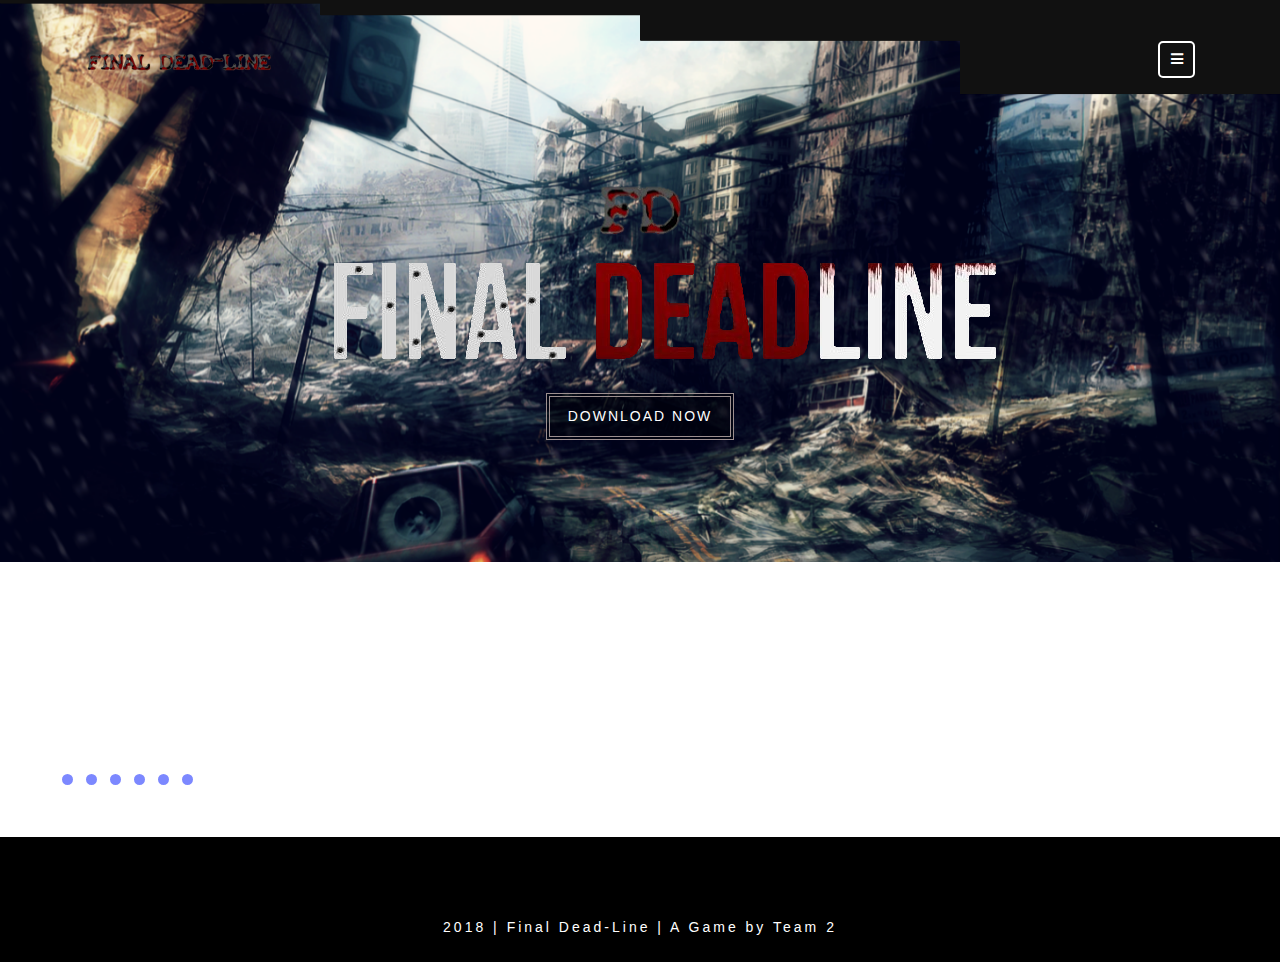
==== index.html @ 9690a4e4 "Add files via upload" ====
<!DOCTYPE html>
<html lang= en-gb>
<head>
   <title> Final Dead-Line, a game by Team 2</title>
   <!--meta tags -->
   <meta charset="UTF-8">
   <meta name="viewport" content="width=device-width, initial-scale=1">

   <script>
      addEventListener("load", function () {
       setTimeout(hideURLbar, 0);
      }, false);

      function hideURLbar() {
       window.scrollTo(0, 1);
      }
   </script>
   <!--//meta tags ends here-->
   <!--booststrap-->
   <link href="css/bootstrap.min.css" rel="stylesheet" type="text/css" media="all">
   <!--//booststrap end-->
   <!-- font-awesome icons -->
   <link href="css/fontawesome-all.min.css" rel="stylesheet" type="text/css" media="all">
   <!-- //font-awesome icons -->
   <!-- Nav-CSS -->
   <link href="css/nav.css" rel="stylesheet" type="text/css" media="all" />
   <script src="js/modernizr.custom.js"></script>
   <!-- //Nav-CSS -->
   <!-- banner -->
   <link rel="stylesheet" type="text/css" href="css/uncover.css" />
   <!--//banner -->
   <!--stylesheets-->
   <link href="css/style.css" rel='stylesheet' type='text/css' media="all">
   <!--//stylesheets-->
   <link href="//fonts.googleapis.com/css?family=Cinzel+Decorative:400,700" rel="stylesheet">
   <link href="//fonts.googleapis.com/css?family=Julius+Sans+One" rel="stylesheet">
   <link href="//fonts.googleapis.com/css?family=Arimo" rel="stylesheet">
</head>

<!-- reference the above's source -->

   <body>
      <div class="header-outs" id="home">
         <div class="header-w3layouts">
            <div class="container">
               <div class="right-side">
                  <p>
                     <button id="trigger-overlay" type="button">
                     <span class="fa fa-bars" aria-hidden="true"></span>
                     </button>
                  </p>
               </div>
               <!-- open/close -->
               <div class="overlay overlay-hugeinc">
                  <button type="button" class="overlay-close">Close</button>
                  <nav>
                     <ul>
                        <li><a href="index.html" >Home</a></li>
                        <li><a href="DevelopmentBlog.html" >About/Development Blog</a></li>
                        <!--<li><a href="hero.html" >Characters</a></li> Not yet needed
                        <li><a href="gallery.html" >Gallery</a></li> -->
                     </ul>
                  </nav>
               </div>
               <div class="hedder-logo">
                  <h1><a href="index.html">
                     <img src="Images\fdLogoFull.png" class="img-fluid" alt="Responsive image"></a>
                   </a>
                  </h1>
               </div>
            </div>
            <div class="clearfix"> </div>
         </div>
         <!--banner-->
         <div class="slides text-center">
            <div class="slide slide--current one-img ">
               <div class="slider-up">
                  <h4>
                   <img src="Images\fdLogoSmall.png">
                 </h4>
                  <h5>
                   <img src="Images\logoresizedfinal.png" />

                  </h5>
                  <div class="outs_more-buttn">
                    <a <!-- href="FinalDeadline-master (2).zip">Download Now</a>
                  </div>
               </div>
               <div class="slide__img">
               </div>
            </div>
            <div class="slide two-img">
               <div class="slider-up">
                <h4>
                  <img src="Images\fdLogoSmall.png">

                </h4>
                  <h5><img src="Images\logoresizedfinal.png" /></h5>
                  <div class="outs_more-buttn">
                     <a href="FinalDeadline-master (2).zip">Download Now</a>
                  </div>
               </div>
               <div class="slide__img"></div>
            </div>
            <div class="slide three-img">
              < <div class="slider-up">
                <h4><img src="Images\fdLogoSmall.png"></h4>
                  <h5><img src="Images\logoresizedfinal.png" /></h5>
                  <div class="outs_more-buttn">
                     <a href="FinalDeadline-master (2).zip">Download Now</a>
                  </div>
               </div>
               <div class="slide__img "></div>
            </div>
            <div class="slide four-img">
               <div class="slider-up">
              <!--   <h4><img src="Images\fdLogoSmall.png"></h4> -->
                  <h5><img src="Images\logoresizedfinal.png" /></h5>
                  <div class="outs_more-buttn">
                     <a href="FinalDeadline-master (2).zip">Download Now</a>
                  </div>
               </div>
               <div class="slide__img "></div>
            </div>
            <div class="slide five-img">
               <div class="slider-up">
                <h4><img src="Images\fdLogoSmall.png"></h4>
                  <h5><img src="Images\logoresizedfinal.png" /></h5>
                  <div class="outs_more-buttn">
                     <a href="FinalDeadline-master (2).zip">Download Now</a>
                  </div>
               </div>
               <div class="slide__img "></div>
            </div>
            <div class="slide six-img">
               <div class="slider-up">
              <!--  <h4><img src="Images\fdLogoSmall.png"></h4> -->
                  <h5><img src="Images\logoresizedfinal.png" /></h5>
                  <div class="outs_more-buttn">
                     <a href="FinalDeadline-master (2).zip">Download Now</a>
                  </div>
               </div>
               <div class="slide__img "></div>
            </div>
            <div class="clearfix"></div>
         </div>
         <ul class="pagination">
            <li><span class="pagination__item"> </span></li>
            <li><span class="pagination__item"> </span></li>
            <li><span class="pagination__item"> </span></li>
            <li><span class="pagination__item"> </span></li>
            <li><span class="pagination__item"> </span></li>
            <li><span class="pagination__item"> </span></li>
         </ul>
         <div class="clearfix"></div>
      </div>
      <!--//banner-->
      <!--Footer -->
      <footer class="py-lg-4 py-md-3 py-sm-3 py-3">
         <div class="icons text-center p-3">
            <ul>
               <li><!--<a href="#"><span class="fab fa-facebook-f"></span></a>--></li>
               <li><!--<a href="#"><span class="fas fa-envelope"></span></a>--></li>
               <li><!--<a href="#"><span class="fas fa-rss"></span></a>--></li>
               <li><!--<a href="#"><span class="fab fa-vk"></span></a>--></li>
            </ul>
         </div>
         <div class="footer-below text-center">
            <p>2018 | Final Dead-Line | A Game by Team 2 </p>

         </div>
      </footer>
      <!-- //Footer -->
      <!-- js working-->
      <script src='js/jquery-2.2.3.min.js'></script>
      <!--//js working-->
      <!-- For-Banner -->
      <script src="js/imagesloaded.pkgd.min.js"></script>
      <script src="js/anime.min.js"></script>
      <script src="js/uncover.js"></script>
      <script src="js/demo1.js"></script>
      <!-- //For-Banner -->
      <!--nav menu-->
      <script src="js/classie.js"></script>
      <script src="js/demonav.js"></script>
      <!-- //nav menu-->
      <!-- bootstrap working-->
      <script src="js/bootstrap.min.js"></script>
      <!-- // bootstrap working-->
   </body>
</html>
---- css/nav.css ----
/* OVERLAY EFFECTS*/


/* Overlay style */
.overlay {
	position: fixed;
	width: 100%;
	height: 100%;
	top: 0;
	left: 0;
	background:rgba(0, 0, 0, 0.62);
}

/* Overlay closing cross */
.overlay .overlay-close {
    width: 26px;
    height: 26px;
    position: absolute;
    right: 32px;
    top: 32px;
	overflow: hidden;
	border: none;
	background: url(../Images/cross.png) no-repeat center center;
	text-indent: 200%;
	color: transparent;
	outline: none;
	z-index: 100;
	cursor: pointer;

}

/* Menu style */
.overlay nav {
	text-align: center;
	position: relative;
	top: 50%;
	height: 60%;
	font-size: 54px;
	-webkit-transform: translateY(-50%);
	transform: translateY(-50%);
}

.overlay ul {
	list-style: none;
	padding: 0;
	margin: 0 auto;
	display: inline-block;
	height: 100%;
	position: relative;
}

.overlay ul li {
	display: block;
	height: 20%;
	height: calc(80% / 5);
	min-height: 54px;
}

.overlay ul li a {
    font-size: 19px;
	font-weight: 300;
	display: block;
	color: #fff;
	-webkit-transition: color 0.2s;
	transition: color 0.2s;
    font-family: 'Roboto', sans-serif;
}

.overlay ul li a:hover,
.overlay ul li a:focus {
	color:#7c88ff;
}

/* Effects */
.overlay-hugeinc {
	opacity: 0;
	visibility: hidden;
	-webkit-transition: opacity 0.5s, visibility 0s 0.5s;
	transition: opacity 0.5s, visibility 0s 0.5s;
}

.overlay-hugeinc.open {
	opacity: 1;
	visibility: visible;
	-webkit-transition: opacity 0.5s;
	transition: opacity 0.5s;
	z-index: 999;
}

.overlay-hugeinc nav {
	-webkit-perspective: 1200px;
	perspective: 1200px;
}

.overlay-hugeinc nav ul {
	opacity: 0.4;
	-webkit-transform: translateY(-25%) rotateX(35deg);
	transform: translateY(-25%) rotateX(35deg);
	-webkit-transition: -webkit-transform 0.5s, opacity 0.5s;
	transition: transform 0.5s, opacity 0.5s;
}

.overlay-hugeinc.open nav ul {
	opacity: 1;
	-webkit-transform: rotateX(0deg);
	transform: rotateX(0deg);
}

.overlay-hugeinc.close nav ul {
	-webkit-transform: translateY(25%) rotateX(-35deg);
	transform: translateY(25%) rotateX(-35deg);
}

@media screen and (max-height: 30.5em) {
	.overlay nav {
		height: 70%;
		font-size: 34px;
	}
	.overlay ul li {
		min-height: 34px;
	}
}
@media(max-width:1050px){
	.overlay ul li {
    height: calc(74% / 5);
}


}
/* //OVERLAY EFFECTS*/
---- css/uncover.css ----
.uncover {
	overflow: hidden;
	background-image: none !important;
	position: relative;
}

.uncover__img {
	width: 100%;
	height: 100%;
	background-size: cover;
	background-position: 50% 50%;
}

.uncover__slices {
	width: 100%;
	height: 100%;
	position: absolute;
	top: 0;
	left: 0;
	display: flex;
}

.uncover__slices--vertical {
	flex-direction: row;
}

.uncover__slices--horizontal {
	flex-direction: column;
}

.uncover__slices--horizontal-double {
	display: grid;
	grid-template-columns: 50% 50%;
}

.uncover__slices--vertical-double {
	display: grid;
	grid-template-rows: 50% 50%;
}

.uncover__slice {
	color: #fff;
	background-color: currentColor;
	flex: 1;
}

.uncover__slices--vertical .uncover__slice {
	box-shadow: 1px 0 0 currentColor;
}

.uncover__slices--horizontal .uncover__slice {
	box-shadow: 0 1px 0 currentColor;
}
---- css/style.css ----
/*--
Author: W3layouts
Author URL: http://w3layouts.com
License: Creative Commons Attribution 3.0 Unported
License URL: http://creativecommons.org/licenses/by/3.0/
--*/
html,
body {
padding: 0;
margin: 0;
background: #fff;
letter-spacing: 1px;
font-family:  "Roboto", sans-serif;
}
body a {
outline: none;
transition: 0.5s all;
-webkit-transition: 0.5s all;
-moz-transition: 0.5s all;
-o-transition: 0.5s all;
-ms-transition: 0.5s all;
text-decoration: none;
}
body a:hover {
text-decoration: none;
}
body a:focus,
a:hover {
text-decoration: none;
}
input[type="button"],
input[type="submit"] {
transition: 0.5s all;
-webkit-transition: 0.5s all;
-moz-transition: 0.5s all;
-o-transition: 0.5s all;
-ms-transition: 0.5s all;
letter-spacing: 1px;
font-family:  "Roboto", sans-serif;
}
select,input[type="email"],input[type="text"],input[type=password],
input[type="button"],input[type="submit"],textarea{
font-family:  "Roboto", sans-serif;
transition:0.5s all;
-webkit-transition:0.5s all;
-moz-transition:0.5s all;
-o-transition:0.5s all;
-ms-transition:0.5s all;
letter-spacing: 1px;
}
h1,
h2,
h3,
h4,
h5,
h6 {
margin: 0;
padding: 0;
font-family:  "Roboto", sans-serif;
letter-spacing: 1px;
}
p {
margin: 0;
padding: 0;
letter-spacing: 1px;
font-family:  "Roboto", sans-serif;
font-size:14px;
}
ul {
margin: 0;
padding: 0;
list-style-type: none;
}
/*-- //Reset-Code --*/
.title {
font-size: 50px;
color: #000;
letter-spacing: 3px;
font-weight: 600;
text-transform: uppercase;
font-family:'Julius Sans One', sans-serif;
}
.clr {
color: #fff;
}
/*-- header --*/
/*-- nav --*/
.header-outs {
position:relative;
}
.right-side {
float: right!important;
padding-top: 9px;
}
button#trigger-overlay {
background:transparent;
border: 2px solid #fff;
border-radius: 5px;
color: #fff;
font-size: 14px;
outline:none;
width: 37px;
height: 37px;
cursor: pointer;
}
.header-w3layouts {
padding-top:2em;
position: absolute;
z-index: 9999;
width: 100%;
}
.hedder-logo{display:inline-block;}
.hedder-logo h1 a {
font-size: 36px;
color: #fff !important;
text-transform: uppercase;
font-weight: 300;
letter-spacing: 2px;
font-family: "Roboto", cursive;
}
.hedder-logo img {
width: 40%;
}
/*--//nav --*/
/*--- slider-css --*/
.one-img{ background: url(../Images/gamemenu.png) no-repeat 0px 0px;}
.two-img{ background: url(../Images/Imageforwebsite2.png) no-repeat 0px 0px;}
/*.three-img{ background: url(..Images/Imageforwebsite2.png) no-repeat 0px 0px;} Code not working */
.four-img{ background: url(../Images/Imageforwebsite3.png) no-repeat 0px 0px;}
.five-img{ background: url(../Images/Imageforwebsite4.png) no-repeat 0px 0px;}
.six-img{ background: url(../Images/Imageforwebsite5.png) no-repeat 0px 0px;}
.slides {
width: 100%;
height:800px;
margin: auto;
}
.slide {
position: absolute;
width: 100%;
top: 0;
left: 0;
opacity: 0;
display: flex;
/*justify-content:left;*/
/*align-items:left;*/
-webkit-background-size: cover;
-moz-background-size: cover;
-o-background-size: cover;
-ms-background-size: cover;
min-height: 800px;
}
.slide--current {
opacity: 1;
}
.slide__img {
position: absolute;
width: 100%;
height: 100%;
background-size: cover;
background-position: 50% 50%;
}
.pagination {
/*align-self: end;*/
/*justify-self:end;*/
grid-area: pagination;
display: flex;
/*pointer-events: auto;*/
position:absolute;
bottom: 50px;
z-index: 999;
left: 51px;
width:10%;
color: #fff;
}
.pagination__item {
font-weight: bold;
justify-content: center;
align-items: center;
display: flex;
margin:0 0 0 9px;
font-size: 1.25em;
cursor: pointer;
/*color: var(--color-link);*/
background:#7c88ff;
border:2px solid #fff;
width: 15px;
height: 15px;
border-radius: 20px;
}
.pagination__item:hover{background:#fff;}
.pagination__item--current {
/*color: var(--color-link);*/
}
.slider-up {
z-index:999;
color: #fff;
padding-top:18em;
width: 49%;
margin: 0px auto;
}
.slider-up h4 {
font-size:78px;
padding-bottom: 10px;
color: #fff;
font-weight:700;
text-transform: uppercase;
font-family: "Roboto", cursive;
}
.slider-up h5 {
font-size:45px;
color: #fff;
font-family: 'Julius Sans One', sans-serif;
}
.slider-up span {
color: #f00;
font-size: 62px;
}
.outs_more-buttn a {
font-size: 14px;
color: #fff;
text-decoration: none;
text-transform: uppercase;
display: inline-block;
letter-spacing: 2px;
background-color: rgba(0, 0, 0, 0.41);
/* border-radius: 20px; */
outline: none;
margin-top: 27px;
padding: 10px 22px;
border: 4px double #9c8f8f;
}
.outs_more-buttn a:hover {
background: rgba(255, 255, 255, 0.17);
color: #fff;
}
/*-- //slider-css --*/
/*--Banner-inner --*/
.inner_page-banner {
text-align: center;
background: url(../Images/gamemenu.png) no-repeat center;
background-size: cover;
-webkit-background-size: cover;
-moz-background-size: cover;
-o-background-size: cover;
-ms-background-size: cover;
min-height: 300px;
}
/*--//Banner-inner --*/
/*--About--*/
.jst-wthree-text h2,.service-wthree-list h4 {
font-size: 52px;
color: #7c88ff;
padding-bottom: 20px;
line-height: 67px;
font-weight: bold;
font-family: "Roboto", cursive;
text-shadow: 2px -1px 2px black;
}
.info-sub-w3 p,.service-text-list p,.timeline__content p {
font-size: 14px;
color: #000;
line-height: 31px;
}
.abut-fst-img {
position: relative;
}
.abut-secound-img {
position: absolute;
bottom: -44px;
left: 31%;
/* width: 44%; */
box-shadow: 3px 0px 8px 3px #b1b1b1;
}
.service-icon-agile:hover span {
border-color: #fff;
color:#000;
-webkit-transform: rotatey(360deg);
-moz-transform: rotatey(360deg);
transform: rotatey(360deg);
-o-transform: rotatey(360deg);
-ms-transform: rotatey(360deg);
}
.feature-inner h5 {
font-size: 24px;
text-transform: uppercase;
color: #000;
font-weight: 600;
}
.service-icon-agile span {
border: 1px solid #000;
color: #212121;
-webkit-transition: .5s all;
-moz-transition: .5s all;
-o-transition: .5s all;
-ms-transition: .5s all;
transition: .5s all;
font-size: 42px;
width: 89px;
height: 89px;
border-radius: 50%;
color: #fff;
line-height:79px;
margin: 20px 0px;
}
/*--//About--*/
/*--Avatar-- */
figure.snip1321 {
position: relative;
overflow: hidden;
margin:0px;
min-width: 230px;
max-width: 315px;
width: 100%;
color: #000000;
text-align: center;
-webkit-perspective: 50em;
perspective: 50em;
}
figure.snip1321{
-webkit-transition: all 0.2s ease-out;
transition: all 0.2s ease-out;
}
figure.snip1321 img {
max-width: 100%;
vertical-align: top;
}
figure.snip1321 figcaption {
top: 50%;
left: 20px;
right: 20px;
position: absolute;
opacity: 0;
z-index: 1;
}
figure.snip1321 h2 {
font-weight: 600;
font-size: 21px;
color: #fff;
margin-top: 7px;
}
figure.snip1321 h4 {
font-weight: 600;
font-size: 25px;
color:#000;
font-family: "Roboto", cursive;
}
figure.snip1321 i {
font-size: 32px;
}
figure.snip1321:after {
background-color: #7c88ff;
position: absolute;
content: "";
display: block;
top: 152px;
left: 20px;
right: 20px;
bottom: 157px;
-webkit-transition: all 0.4s ease-in-out;
transition: all 0.4s ease-in-out;
-webkit-transform: rotateX(-90deg);
transform: rotateX(-90deg);
-webkit-transform-origin: 50% 50%;
-ms-transform-origin: 50% 50%;
transform-origin: 50% 50%;
opacity: 0;
}
figure.snip1321 a {
left: 0;
right: 0;
top: 0;
bottom: 0;
position: absolute;
z-index: 1;
}
figure.snip1321:hover figcaption,
figure.snip1321.hover figcaption {
-webkit-transform: translateY(-50%);
transform: translateY(-50%);
opacity: 1;
-webkit-transition-delay: 0.2s;
transition-delay: 0.2s;
}
figure.snip1321:hover:after,
figure.snip1321.hover:after {
-webkit-transform: rotateX(0);
transform: rotateX(0);
opacity: 0.9;
}
/*--//avatar-- */
/*--service-- */
.agile-img-design-left {
background: url(../Images/gamemenu.png)no-repeat center;
}
.agile-img-design-right{
background: url(../Images/gamemenu.png)no-repeat center;
}
.agile-img-design-right, .agile-img-design-left {
background-size: cover;
height: 603px;
}
.service-wthree-list {
background: #000;
padding: 3em 5em;
}
.feature-service-list ul li p {
display: inline-block;
font-size: 15px;
letter-spacing: 2px;
color:#fff;
}
.feature-service-list ul li span {
display: inline-block;
padding: 0px 14px 19px 0px;
}
.ser-middle-info p,.feature-ser-w3l-text p,.footer_grid_left p a,.footer_grid_left p,.service-icon-agile p {
font-size: 14px;
color: #fff;
line-height:28px;
}
.feature-ser-w3l-icon span {
font-size: 47px;
font-size: 47px;
padding-top: 21px;
color: #7c88ff;
font-weight: 100;
}
.latest-design,.feature-inner {
background:#7c88ff;
}
.timeline__content h6 {
font-size: 19px;
color: #000;
}
.timeline__content h4 {
font-size: 24px;
color: #7c88ff;
font-weight: 600;
}
/*--//service-- */
.grid {
position: relative;
/*padding: 1em 0 4em;*/
list-style: none;
text-align: center;
}
/* Common style */
.grid figure {
position: relative;
/*float: left;*/
overflow: hidden;
/*margin: 10px 1%;
min-width: 320px;
max-width: 480px;
max-height: 360px;
width: 48%;*/
background: #fff;
text-align: center;
cursor: pointer;
}
figure{margin:0em;}
.grid figure img {
position: relative;
display: block;
min-height: 100%;
max-width: 100%;
opacity: 0.8;
}
.grid figure figcaption {
padding: 2em;
color: #fff;
text-transform: uppercase;
font-size: 1.25em;
-webkit-backface-visibility: hidden;
backface-visibility: hidden;
}
.grid figure figcaption::before,
.grid figure figcaption::after {
}
.grid figure figcaption,
.grid figure figcaption > a {
position: absolute;
top: 0;
left: 0;
width: 100%;
height: 100%;
}
/* Anchor will cover the whole item by default */
/* For some effects it will show as a button */
.grid figure figcaption > a {
z-index:0;
text-indent: 200%;
white-space: nowrap;
font-size: 0;
opacity: 0;
}
.grid figure h3 {
word-spacing: -0.15em;
font-weight: 300;
}
.grid figure h3 span {
font-weight: 800;
}
.grid figure h3,
.grid figure p {
margin: 0;
}
.grid figure p {
letter-spacing: 1px;
font-size: 68.5%;
}
/* Individual effects */
/*---------------*/
/***** Marley *****/
/*---------------*/
figure.effect-marley figcaption {
text-align: right;
font-size: 14px;
}
figure.effect-marley h3,
figure.effect-marley p {
position: absolute;
right: 30px;
left: 30px;
padding: 10px 0;
}
figure.effect-marley p {
bottom: 30px;
line-height: 1.5;
-webkit-transform: translate3d(0,100%,0);
transform: translate3d(0,100%,0);
}
figure.effect-marley h3 {
top: 30px;
-webkit-transition: -webkit-transform 0.35s;
transition: transform 0.35s;
-webkit-transform: translate3d(0,20px,0);
transform: translate3d(0,20px,0);
font-size: 30px;
}
figure.effect-marley:hover h3 {
-webkit-transform: translate3d(0,0,0);
transform: translate3d(0,0,0);
}
figure.effect-marley h3::after {
position: absolute;
top: 100%;
left: 0;
width: 100%;
height: 4px;
background: #fff;
content: '';
-webkit-transform: translate3d(0,40px,0);
transform: translate3d(0,40px,0);
}
figure.effect-marley h3::after,
figure.effect-marley p {
opacity: 0;
-webkit-transition: opacity 0.35s, -webkit-transform 0.35s;
transition: opacity 0.35s, transform 0.35s;
}
figure.effect-marley:hover h3::after,
figure.effect-marley:hover p {
opacity: 1;
-webkit-transform: translate3d(0,0,0);
transform: translate3d(0,0,0);
}
@media screen and (max-width: 50em) {
.content {
padding: 0 10px;
text-align: center;
}
/*	.grid figure {
display: inline-block;
float: none;
margin: 10px auto;
width: 100%;
}*/
}
/*--contact-- */
.contact-forms input, .contact-forms textarea {
width: 100%;
font-size: 14px;
color: #000;
padding: .8em .8em;
border: none;
border-radius: 0px;
border-bottom: 2px solid #000;
background: #ffffff;
outline: none !important;
}
.contact-forms textarea {
resize: none;
height: 12em;
}
.address_mail_footer_grids iframe {
width: 100%;
height:31em;
border: none;
}
.footer_grid_left {
background:#7c88ff;
padding: 35px 35px;
-webkit-box-shadow: -3px -1px 12px 0px rgba(0,0,0,0.75);
-moz-box-shadow: -3px -1px 12px 0px rgba(0,0,0,0.75);
box-shadow: -3px -1px 12px 0px rgba(0,0,0,0.75);
}
.contact_footer_grid_left h5 {
font-size: 20px;
font-weight: 600;
letter-spacing: 2px;
color: #fff;
}
.footer_grid_left p a:hover {
color: #000;
}
.sent-butnn {
width: 100%;
font-size: 17px;
padding: 11px 68px;
color: #fff;
outline: none;
margin-top: 1em;
background:#7c88ff;
transition: 0.5s all;
-webkit-transition: 0.5s all;
-moz-transition: 0.5s all;
-o-transition: 0.5s all;
-ms-transition: 0.5s all;
}
.sent-butnn:hover {
background: #000;
}
/*--//contact-- */
/*--footer --*/
footer{background:#000;}
.footer-below p {
font-size: 14px;
letter-spacing: 3px;
color:#fff;
}
.icons ul li{
display: inline-block;
}
.icons ul li a{
color: #fff;
}
.icons ul li a span{
font-size: 15px;
border: 1px solid #fff;
letter-spacing: 0px;
width: 37px;
height: 37px;
line-height: 35px;
text-align: center;
border-radius: 50%;
margin: 0px 5px;
color:#7c88ff;
transition: 0.5s all;
-webkit-transition: 0.5s all;
transition: 0.5s all;
-moz-transition: 0.5s all;
}
.icons ul li a span:hover {
color: #000;
background:#fff;
}
/*--//footer --*/
/*--responsive--*/
@media(max-width:1920px){
}
@media(max-width:1680px){
}
@media(max-width:1600px){
}
@media(max-width:1440px){
.slide {
min-height: 562px;
}
.slides {
height: 93vh;
}
.slider-up {
padding-top: 10em;
}
.slider-up h4 {
font-size: 71px;
}
.title {
font-size: 47px;
}
.jst-wthree-text h2, .service-wthree-list h4 {
font-size: 47px;
padding-bottom: 14px;
}
.feature-inner h5 {
font-size: 22px;
}
.service-icon-agile span {
font-size: 37px;
width: 84px;
height: 84px;
line-height: 82px;
}
.timeline__content h4 {
font-size: 22px;
}
.feature-ser-w3l-icon span {
font-size: 44px;
padding-top: 19px;
}
.service-wthree-list {
padding: 2em 5em;
}
.agile-img-design-right, .agile-img-design-left {
height: 614px;
}
.inner_page-banner {
min-height: 279px;
}
.contact-forms input, .contact-forms textarea {
padding: .7em .8em;
}
}
@media(max-width:1366px){
.slider-up h5 {
font-size: 42px;
}
.slider-up span {
font-size: 58px;
}
.outs_more-buttn a {
margin-top: 21px;
}
.jst-wthree-text h2, .service-wthree-list h4 {
font-size: 45px;
}
.timeline__content h6 {
font-size: 17px;
}
.agile-img-design-right, .agile-img-design-left {
height: 644px;
}
.footer_grid_left {
padding: 30px 35px;
}
.address_mail_footer_grids iframe {
height: 29em;
}
}
@media(max-width:1280px){
.hedder-logo img {
width: 33%;
}
.slider-up h4 {
font-size: 67px;
}
.outs_more-buttn a {
padding: 9px 18px;
}
.hedder-logo h1 a {
font-size: 34px;
}
.title {
font-size: 45px;
}
.agile-img-design-right, .agile-img-design-left {
height: 726px;
}
figure.snip1321 h4 {
font-size: 23px;
}
}
@media(max-width:1080px){
.slide {
min-height: 547px;
}
.slides {
height: 90vh;
}
.footer-below p {
letter-spacing: 2px;
}
.abut-secound-img {
bottom: -42px;
left: 27%;
}
.service-wthree-list {
padding: 2em 3em;
}
.agile-img-design-right, .agile-img-design-left {
height: 793px;
}
.inner_page-banner {
min-height: 267px;
}
.contact_footer_grid_left h5 {
font-size: 19px;
}
.contact-forms textarea {
height: 11em;
}
}
@media(max-width:1050px){
.slider-up h5 {
font-size: 40px;
}
.slider-up span {
font-size: 56px;
}
.service-icon-agile span {
margin: 17px 0px;
}
.feature-ser-w3l-icon span {
font-size: 42px;
padding-top: 17px;
}
.jst-wthree-text h2, .service-wthree-list h4 {
font-size: 42px;
}
}
@media(max-width:1024px){
.hedder-logo img {
width: 30%;
}
.outs_more-buttn a {
letter-spacing: 1px;
}
.feature-inner h5 {
font-size: 20px;
}
.service-wthree-list {
padding: 2em 2em;
}
figure.snip1321:after {
top: 143px;
bottom: 145px;
}
figure.effect-marley h3 {
font-size: 27px;
}
.contact-forms input, .contact-forms textarea {
padding: .7em .7em;
}
}
@media(max-width:991px){
.icons ul li a span {
font-size: 14px;
width: 35px;
height: 35px;
line-height: 33px;
}
.about-txt-right{margin-top:20px;}
.abut-secound-img {
bottom: -22px;
left: 22%;
}
.service-text-list {
margin: 14px 0px;
}
.agile-img-design-right, .agile-img-design-left {
height: 666px;
}
figure.snip1321:after {
top: 98px;
bottom: 105px;
}
.footer_grid_left {
padding: 26px 35px;
}
.address_mail_footer_grids iframe {
height: 27em;
}
}
@media(max-width:900px){
.slider-up h5 {
font-size: 37px;
}
.slider-up h4 {
font-size: 64px;
}
.title {
letter-spacing: 2px;
}
.jst-wthree-text h2, .service-wthree-list h4 {
font-size: 41px;
line-height: 59px;
}
.agile-img-design-right, .agile-img-design-left {
height: 573px;
}
figure.snip1321 h4 {
font-size: 20px;
}
.contact-forms textarea {
height: 9em;
}
}
@media(max-width:800px){
.slider-up h4 {
font-size: 59px;
}
.slide {
min-height: 527px;
}
.slides {
height: 87vh;
}
.service-icon-agile span {
font-size: 35px;
width: 78px;
height: 78px;
line-height: 74px;
}
figure.snip1321 h2 {
font-size: 18px;
margin-top: 4px;
}
.sent-butnn {
font-size: 16px;
padding: 8px 68px;
margin-top: .8em;
}
}
@media(max-width:768px){
.slider-up span {
font-size: 52px;
}
.slider-up h4 {
font-size: 57px;
}
.title {
font-size: 45px;
}
.service-icon-agile:nth-child(2),.service-icon-agile:nth-child(3) {
margin-top: 20px;
}
.timeline__content h4 {
font-size: 21px;
}
.footer_grid_left {
padding: 23px 35px;
}
.address_mail_footer_grids iframe {
height: 26em;
}
}
@media(max-width:767px){
.slider-up h4 {
padding-bottom: 6px;
}
.feature-inner h5 {
font-size: 19px;
}
.service-wthree-list {
padding: 1em 1em;
}
figure.snip1321 {
min-width: 163px;
}
figure.snip1321:after {
top: 69px;
bottom: 70px;
}
figure.snip1321 h4 {
font-size: 17px;
}
figure.effect-marley h3 {
font-size: 22px;
}
.grid figure figcaption {
padding: 1em;
}
.address_mail_footer_grids iframe {
height: 21em;
}
.address_mail_footer_grids{
margin-top: 23px;
}
}
@media(max-width:736px){
.slider-up h5 {
font-size: 34px;
}
.title {
font-size: 42px;
}
.agile-img-design-right, .agile-img-design-left {
height: 486px;
}
.contact-forms textarea {
height: 8em;
}
}
@media(max-width:667px){
.hedder-logo img {
width: 27%;
}
.hedder-logo h1 a {
font-size: 32px;
}
.agile-img-design-right, .agile-img-design-left {
height: 443px;
}
.footer_grid_left {
padding: 19px 22px;
}
}
@media(max-width:640px){
.slider-up {
width: 57%;
}
.slide {
min-height: 510px;
}
.slides {
height: 85vh;
}
.jst-wthree-text h2, .service-wthree-list h4 {
font-size: 38px;
line-height: 57px;
}
.feature-ser-w3l-icon span {
font-size: 39px;
}
.sent-butnn {
font-size: 15px;
padding: 8px 42px;
margin-top: .7em;
}
}
@media(max-width:600px){
.slider-up h4 {
font-size: 54px;
}
.slider-up {
width: 64%;
}
.slider-up span {
font-size: 49px;
}
.title {
font-size: 39px;
}
.address_mail_footer_grids {
margin-top: 21px;
}
.address_mail_footer_grids iframe {
height: 18em;
}
}
@media(max-width:568px){
.outs_more-buttn a {
margin-top: 18px;
}
.service-icon-agile span {
margin: 12px 0px;
}
.feature-ser-w3l-icon span {
padding-top: 0px;
padding-bottom: 15px;
}
figure.snip1321:after {
top: 155px;
bottom: 163px;
}
figure.snip1321 {
margin: 0px auto 18px;
}
figure.effect-marley h3, figure.effect-marley p {
right: 85px;
}
.contact-forms input, .contact-forms textarea {
padding: .6em .6em;
}
.contact-forms textarea {
height: 7em;
}
}
@media(max-width:480px){
.slider-up {
width: 71%;
}
.footer-below p {
letter-spacing: 1px;
line-height: 28px;
}
.title {
font-size: 37px;
}
.agile-img-design-right, .agile-img-design-left {
height: 399px;
}
.contact_footer_grid_left h5 {
font-size: 18px;
letter-spacing: 1px;
}
}
@media(max-width:440px){
.slider-up {
width: 77%;
}
.slider-up h5 {
font-size: 32px;
}
.hedder-logo h1 a {
font-size: 29px;
}
.service-icon-agile span {
font-size: 33px;
width: 72px;
height: 72px;
line-height: 69px;
}
.feature-ser-w3l-icon span {
font-size: 35px;
}
.address_mail_footer_grids iframe {
height: 16em;
}
}
@media(max-width:414px){
.slider-up h4 {
font-size: 52px;
}
.jst-wthree-text h2, .service-wthree-list h4 {
font-size: 36px;
line-height: 57px;
}
.address_mail_footer_grids iframe {
height: 15em;
}
}
@media(max-width:384px){
.slider-up {
width: 83%;
}
.slide {
min-height: 496px;
}
.slides {
height: 82vh;
}
.abut-secound-img {
bottom: -13px;
left: 18%;
}
.timeline__content h4 {
font-size: 19px;
}
}
@media(max-width:375px){
.slider-up h5 {
font-size: 29px;
}
.ser-middle-info p, .feature-ser-w3l-text p, .footer_grid_left p a, .footer_grid_left p, .service-icon-agile p {
line-height: 26px;
}
.agile-img-design-right, .agile-img-design-left {
height: 266px;
}
}
@media(max-width:320px){
.slider-up {
width: 100%;
}
.slider-up h4 {
font-size: 49px;
}
.slider-up span {
font-size: 44px;
}
.title {
font-size: 33px;
letter-spacing:1px;
}
figure.snip1321:after {
top: 137px;
bottom: 140px;
}
.contact-forms input, .contact-forms textarea {
font-size: 13px;
}
}
/*--//responsive--*/
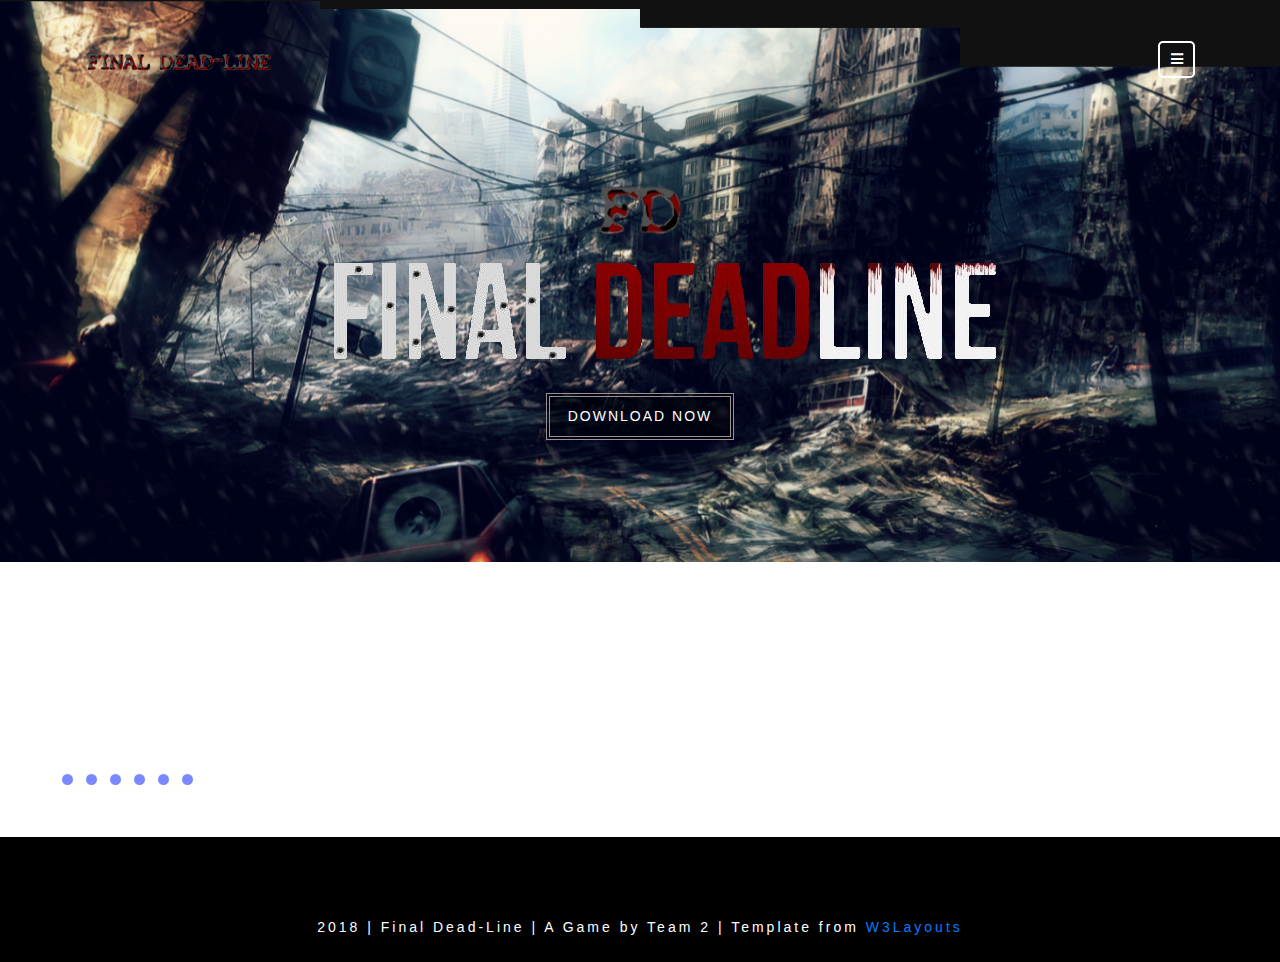
==== commit 01f74685: "Add files via upload" ====
--- a/index.html
+++ b/index.html
@@ -1,4 +1,10 @@
-<!DOCTYPE html>
+<!--A Design by W3layouts
+   Author: W3layout
+   Author URL: http://w3layouts.com
+   License: Creative Commons Attribution 3.0 Unported
+   License URL: http://creativecommons.org/licenses/by/3.0/
+   -->
+   <!DOCTYPE html>
 <html lang= en-gb>
 <head>
    <title> Final Dead-Line, a game by Team 2</title>
@@ -57,14 +63,27 @@
                      <ul>
                         <li><a href="index.html" >Home</a></li>
                         <li><a href="DevelopmentBlog.html" >About/Development Blog</a></li>
-                        <!--<li><a href="hero.html" >Characters</a></li> Not yet needed
-                        <li><a href="gallery.html" >Gallery</a></li> -->
+                        <li>
+
+                            <a href="Final Dead-Line pitch.mp4"> Watch our pitch</a>
+                          <!--  <a>Watch our pitch</a>
+                            <video width="320" height="240" controls>
+                            <source src="Final Dead-Line pitch.mp4" type="video/mp4">
+                            </video> -->
+                       </li>
+                        <li>
+                           <a href="Final Dead-Line Screencast.mp4">Watch our screencast</a>
+                           <!--<video width="320" height="240" controls>
+                           <source src="Final Dead-Line Screencast.mp4" type="video/mp4">
+                           </video> -->
+                        </li>
                      </ul>
                   </nav>
                </div>
                <div class="hedder-logo">
                   <h1><a href="index.html">
                      <img src="Images\fdLogoFull.png" class="img-fluid" alt="Responsive image"></a>
+
                    </a>
                   </h1>
                </div>
@@ -83,7 +102,8 @@
 
                   </h5>
                   <div class="outs_more-buttn">
-                    <a <!-- href="FinalDeadline-master (2).zip">Download Now</a>
+                    <a <!-- href="FinalDeadline.jar">Download Now</a>
+
                   </div>
                </div>
                <div class="slide__img">
@@ -97,7 +117,7 @@
                 </h4>
                   <h5><img src="Images\logoresizedfinal.png" /></h5>
                   <div class="outs_more-buttn">
-                     <a href="FinalDeadline-master (2).zip">Download Now</a>
+                     <a href="FinalDeadline.jar">Download Now</a>
                   </div>
                </div>
                <div class="slide__img"></div>
@@ -107,7 +127,7 @@
                 <h4><img src="Images\fdLogoSmall.png"></h4>
                   <h5><img src="Images\logoresizedfinal.png" /></h5>
                   <div class="outs_more-buttn">
-                     <a href="FinalDeadline-master (2).zip">Download Now</a>
+                     <a href="FinalDeadline.jar">Download Now</a>
                   </div>
                </div>
                <div class="slide__img "></div>
@@ -117,7 +137,7 @@
               <!--   <h4><img src="Images\fdLogoSmall.png"></h4> -->
                   <h5><img src="Images\logoresizedfinal.png" /></h5>
                   <div class="outs_more-buttn">
-                     <a href="FinalDeadline-master (2).zip">Download Now</a>
+                     <a href="FinalDeadline.zip">Download Now</a>
                   </div>
                </div>
                <div class="slide__img "></div>
@@ -127,7 +147,7 @@
                 <h4><img src="Images\fdLogoSmall.png"></h4>
                   <h5><img src="Images\logoresizedfinal.png" /></h5>
                   <div class="outs_more-buttn">
-                     <a href="FinalDeadline-master (2).zip">Download Now</a>
+                     <a href="FinalDeadline.zip">Download Now</a>
                   </div>
                </div>
                <div class="slide__img "></div>
@@ -137,7 +157,7 @@
               <!--  <h4><img src="Images\fdLogoSmall.png"></h4> -->
                   <h5><img src="Images\logoresizedfinal.png" /></h5>
                   <div class="outs_more-buttn">
-                     <a href="FinalDeadline-master (2).zip">Download Now</a>
+                     <a href="FinalDeadline.zip">Download Now</a>
                   </div>
                </div>
                <div class="slide__img "></div>
@@ -166,7 +186,7 @@
             </ul>
          </div>
          <div class="footer-below text-center">
-            <p>2018 | Final Dead-Line | A Game by Team 2 </p>
+            <p>2018 | Final Dead-Line | A Game by Team 2 | Template from <a href="http://www.W3Layouts.com" target="_blank">W3Layouts</a></p>
 
          </div>
       </footer>
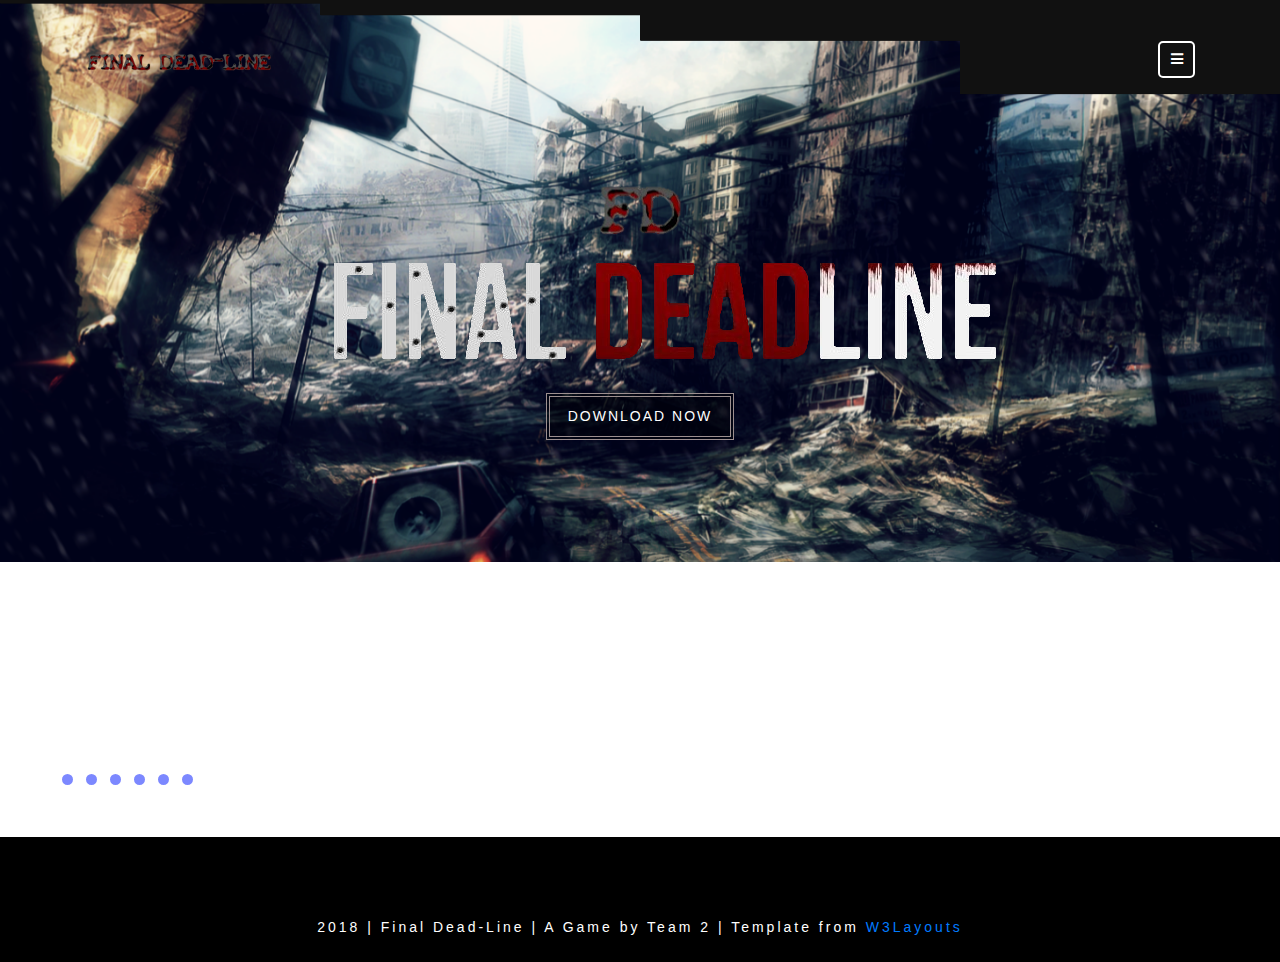
==== commit bb867d04: "Add files via upload" ====
--- a/index.html
+++ b/index.html
@@ -63,6 +63,7 @@
                      <ul>
                         <li><a href="index.html" >Home</a></li>
                         <li><a href="DevelopmentBlog.html" >About/Development Blog</a></li>
+                        <li><a href="hero.html"> Characters</a></li>
                         <li>
 
                             <a href="Final Dead-Line pitch.mp4"> Watch our pitch</a>
@@ -102,7 +103,7 @@
 
                   </h5>
                   <div class="outs_more-buttn">
-                    <a <!-- href="FinalDeadline.jar">Download Now</a>
+                    <a href="FinalDeadline.zip">Download Now</a>
 
                   </div>
                </div>
@@ -117,7 +118,7 @@
                 </h4>
                   <h5><img src="Images\logoresizedfinal.png" /></h5>
                   <div class="outs_more-buttn">
-                     <a href="FinalDeadline.jar">Download Now</a>
+                     <a href="FinalDeadline.zip">Download Now</a>
                   </div>
                </div>
                <div class="slide__img"></div>
@@ -127,7 +128,7 @@
                 <h4><img src="Images\fdLogoSmall.png"></h4>
                   <h5><img src="Images\logoresizedfinal.png" /></h5>
                   <div class="outs_more-buttn">
-                     <a href="FinalDeadline.jar">Download Now</a>
+                     <a href="FinalDeadline.zip">Download Now</a>
                   </div>
                </div>
                <div class="slide__img "></div>
